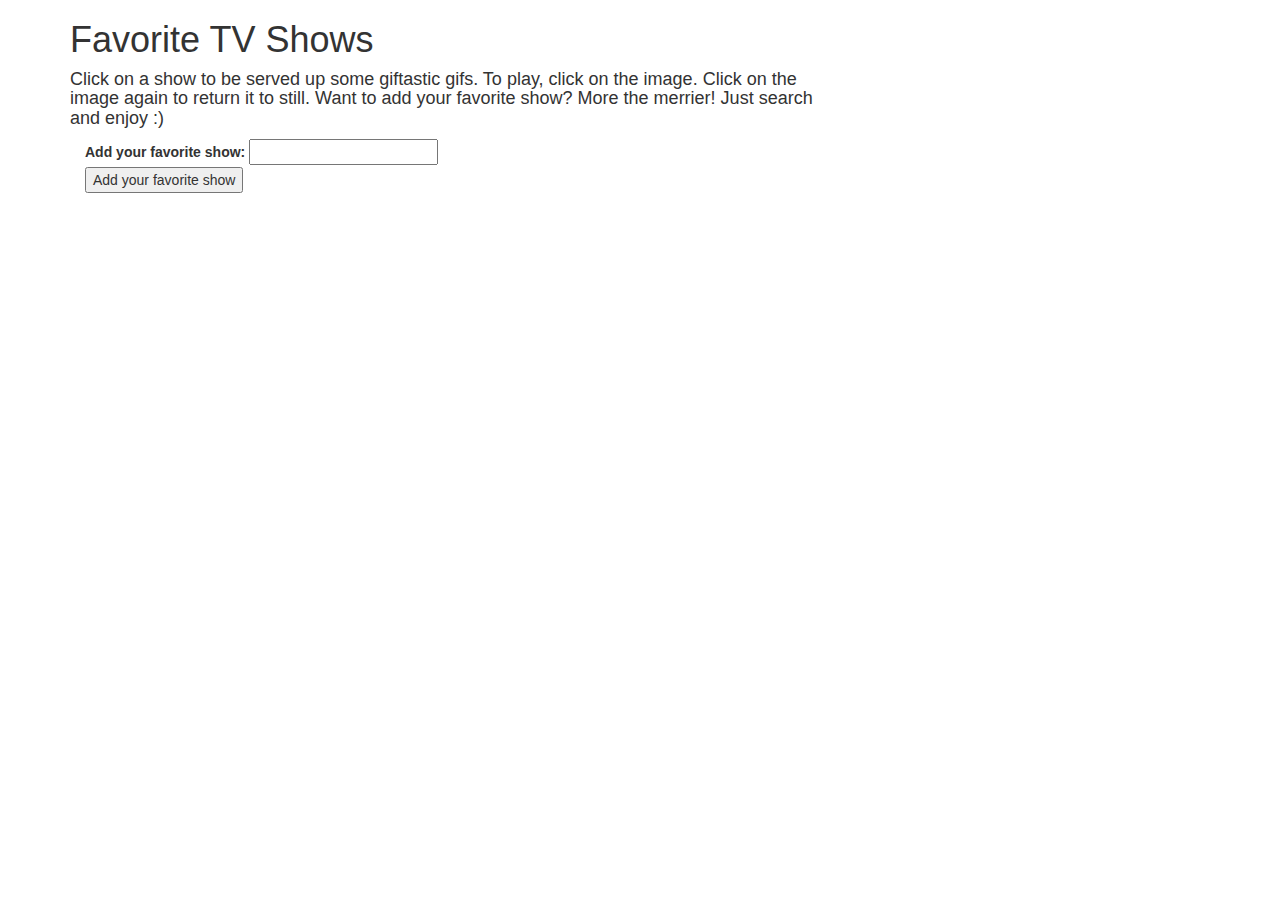
==== giftastic/index.html @ 3bada496 "added giftastic example" ====
<!DOCTYPE html>
<html lang="en">

<head>
    <meta charset="UTF-8">
    <meta name="viewport" content="width=device-width, initial-scale=1.0">
    <meta http-equiv="X-UA-Compatible" content="ie=edge">
    <title>Giftastic!</title>
    <link rel="stylesheet" type="text/css" href="assets/css/reset.css">
    <link rel="stylesheet" href="https://maxcdn.bootstrapcdn.com/bootstrap/3.3.7/css/bootstrap.min.css" integrity="sha384-BVYiiSIFeK1dGmJRAkycuHAHRg32OmUcww7on3RYdg4Va+PmSTsz/K68vbdEjh4u"
        crossorigin="anonymous">
    <link rel="stylesheet" type="text/css" href="assets/css/style.css">
</head>

<body>
    <div class="container">

        <div class="row" id="header">

            <div class="col-md-8" id="header">
                <h1>Favorite TV Shows</h1>
                <h4>Click on a show to be served up some giftastic gifs. To play, click on the image. Click on the image again to return it to still. Want to add your favorite show? More the merrier! Just search and enjoy :)</h4>
            </div>
        </div>
        <div id="buttons-view"></div>
        <div class="container">

            <div class="row">

                <div class="col-md-8" id="buttonsrow-and-form">
                    <form id="movie-form">
                        <label for="show-input">Add your favorite show:</label>
                        <input type="text" id="show-input">
                        <br>
                        <input id="add-show" type="submit" value="Add your favorite show">
                    </form>
                </div>
            </div>
            <div class="container">

                <div class="row">

                    <div class="col-md-8" id="gifsappear">
                        <div id="gifs-appear-here"></div>
                    </div>
                </div>
                <script src="https://cdnjs.cloudflare.com/ajax/libs/jquery/3.2.1/jquery.min.js"></script>
                <script src="assets/javascript/app.js" type="text/javascript"></script>

</body>

</html>
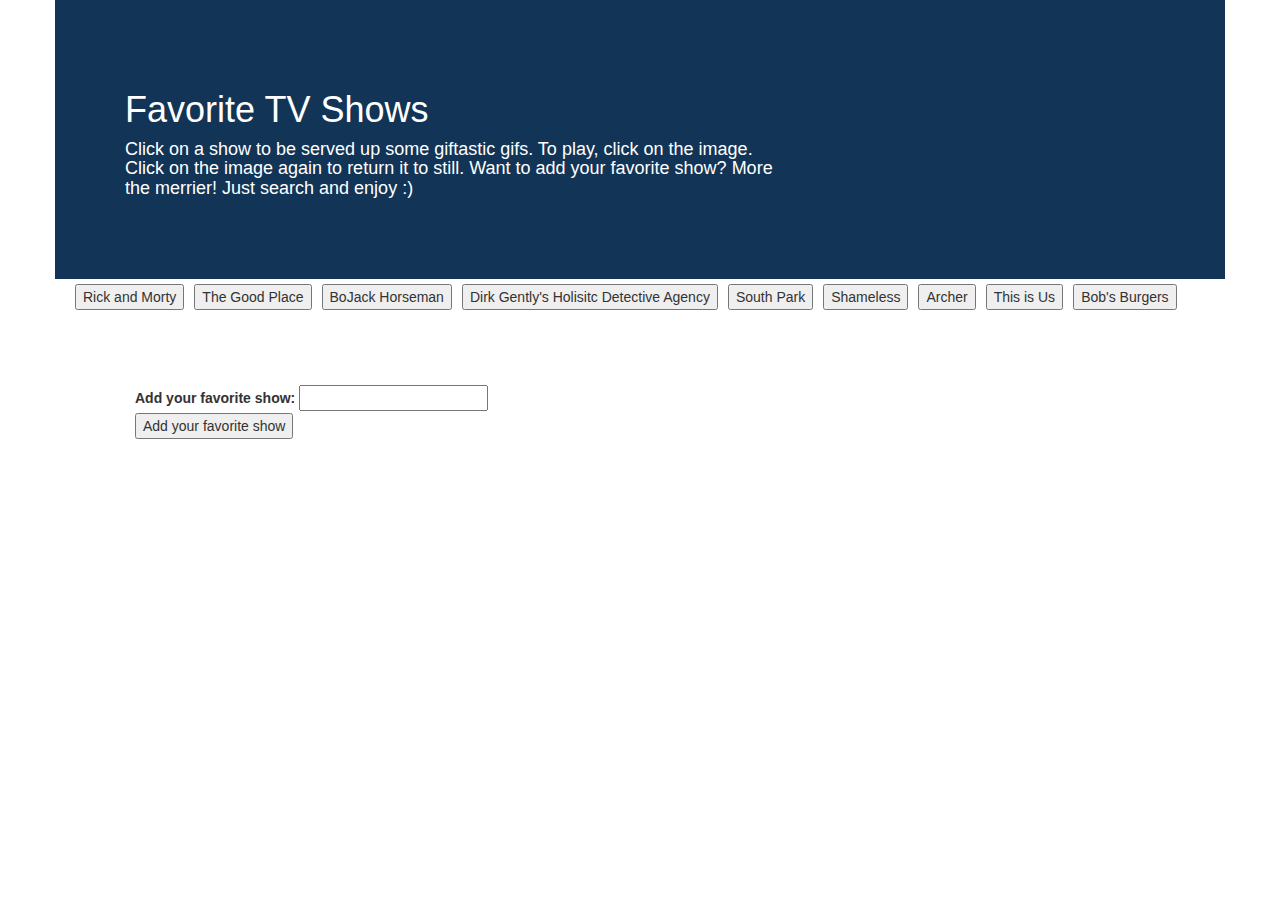
==== commit 955f6a4f: "more path nonesense" ====
--- a/giftastic/index.html
+++ b/giftastic/index.html
@@ -6,10 +6,10 @@
     <meta name="viewport" content="width=device-width, initial-scale=1.0">
     <meta http-equiv="X-UA-Compatible" content="ie=edge">
     <title>Giftastic!</title>
-    <link rel="stylesheet" type="text/css" href="assets/css/reset.css">
+    <link rel="stylesheet" type="text/css" href="reset.css">
     <link rel="stylesheet" href="https://maxcdn.bootstrapcdn.com/bootstrap/3.3.7/css/bootstrap.min.css" integrity="sha384-BVYiiSIFeK1dGmJRAkycuHAHRg32OmUcww7on3RYdg4Va+PmSTsz/K68vbdEjh4u"
         crossorigin="anonymous">
-    <link rel="stylesheet" type="text/css" href="assets/css/style.css">
+    <link rel="stylesheet" type="text/css" href="style.css">
 </head>
 
 <body>
@@ -45,7 +45,7 @@
                     </div>
                 </div>
                 <script src="https://cdnjs.cloudflare.com/ajax/libs/jquery/3.2.1/jquery.min.js"></script>
-                <script src="assets/javascript/app.js" type="text/javascript"></script>
+                <script src="app.js" type="text/javascript"></script>
 
 </body>
 
--- a/giftastic/style.css
+++ b/giftastic/style.css
@@ -0,0 +1,36 @@
+#header {
+    background-color: #123456;
+    color:#ffffff;
+    padding:35px;
+}
+
+
+#buttonsrow-and-form {
+    float: left;
+    padding-top: 20px;
+    margin:50px;
+    text-align: vertical;
+}
+
+#gifsappear {
+    float: left; 
+    padding: 20px;
+    margin: 20px;
+    display: inline;
+    text-align: vertical;
+}
+
+button.show {
+    float: left; 
+    display: inline;
+    text-align: vertical;
+    margin: 5px;
+}
+
+div.gifImage {
+    float: left; 
+    display: inline;
+    text-align: vertical;
+    margin: 5px;
+}
+
